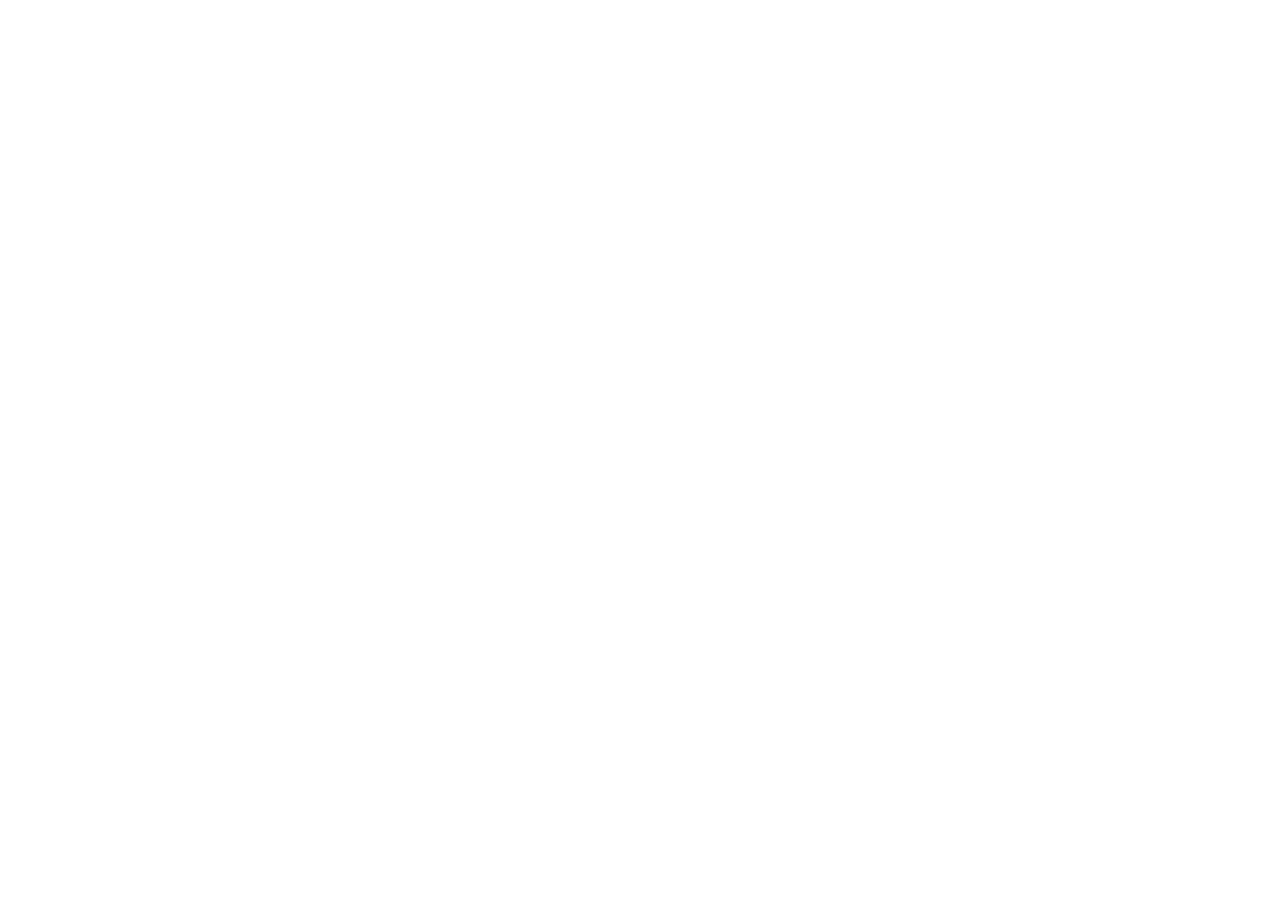
==== pages/about.html @ 22532777 "Update about.html" ====
<!DOCTYPE html>
<html>
<head>
    <title>Richard Phan | About Me</title>
    <meta charset="UTF-8">
    <meta name="viewport" content="width=device-width, intial-scale=1.0">
    <link rel="stylesheet" href="./stylesheets/style.css">
</head>
</html>
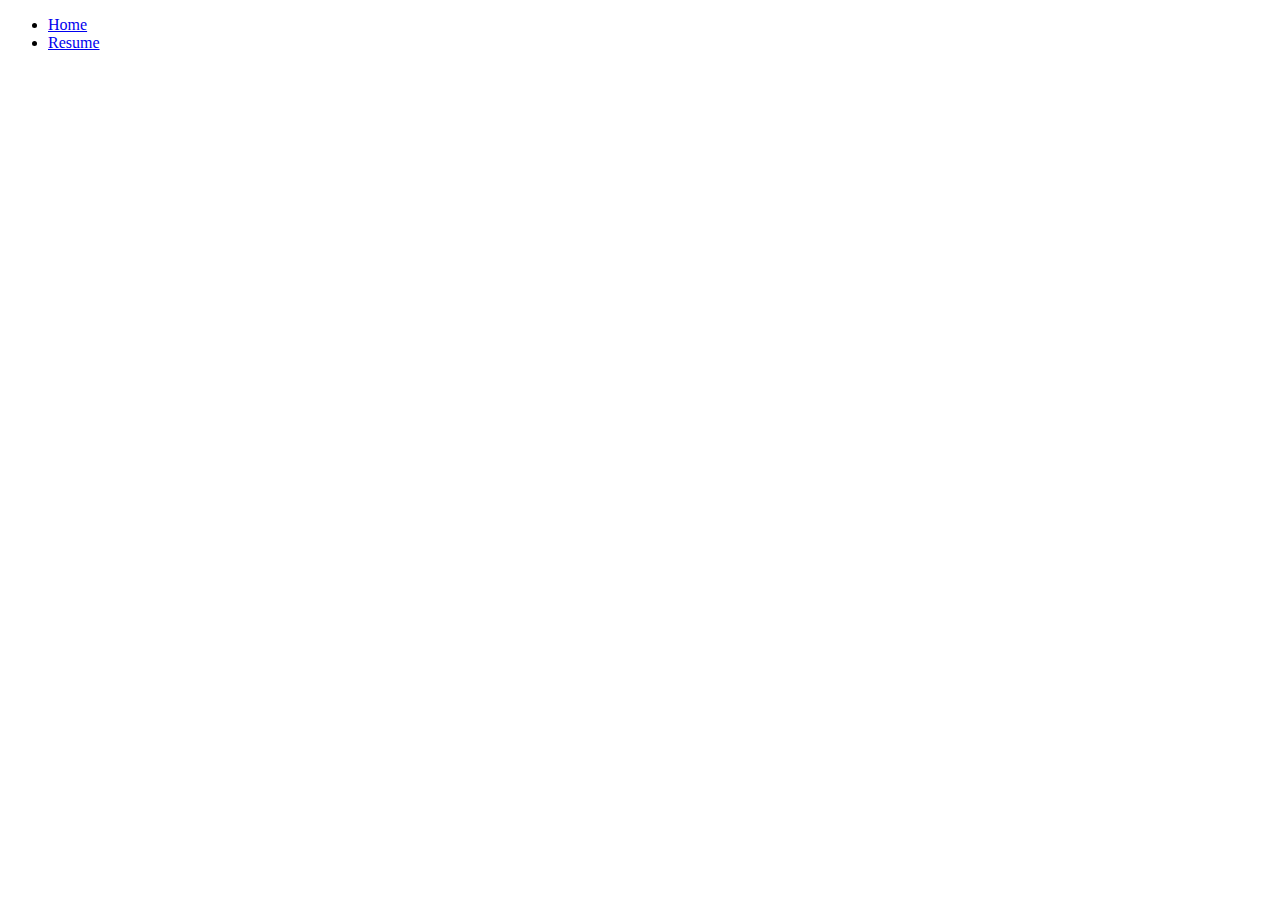
==== commit cbd7f7a2: "Update about.html" ====
--- a/pages/about.html
+++ b/pages/about.html
@@ -4,6 +4,30 @@
     <title>Richard Phan | About Me</title>
     <meta charset="UTF-8">
     <meta name="viewport" content="width=device-width, intial-scale=1.0">
-    <link rel="stylesheet" href="./stylesheets/style.css">
+    <link rel="stylesheet" href="../stylesheets/about.css">
 </head>
+
+
+<body>
+
+    <div class="dark-bg">
+
+        <div id="column-shift">
+            <div class="navbar">
+                <div id="nav-border">
+                    <div>
+                        <ul class="main-nav">
+                            <li><a href="../index.html" class="nav-link">Home</a></li>
+                            <li><a href="../assets/Richard_Phan_-_Resume.pdf" target="_blank" class="nav-link-2">Resume</a></li>
+                
+                        </ul>
+                    </div>
+                </div>
+            </div>
+        </div>    
+
+    </div>
+</body>
+
 </html>
+
